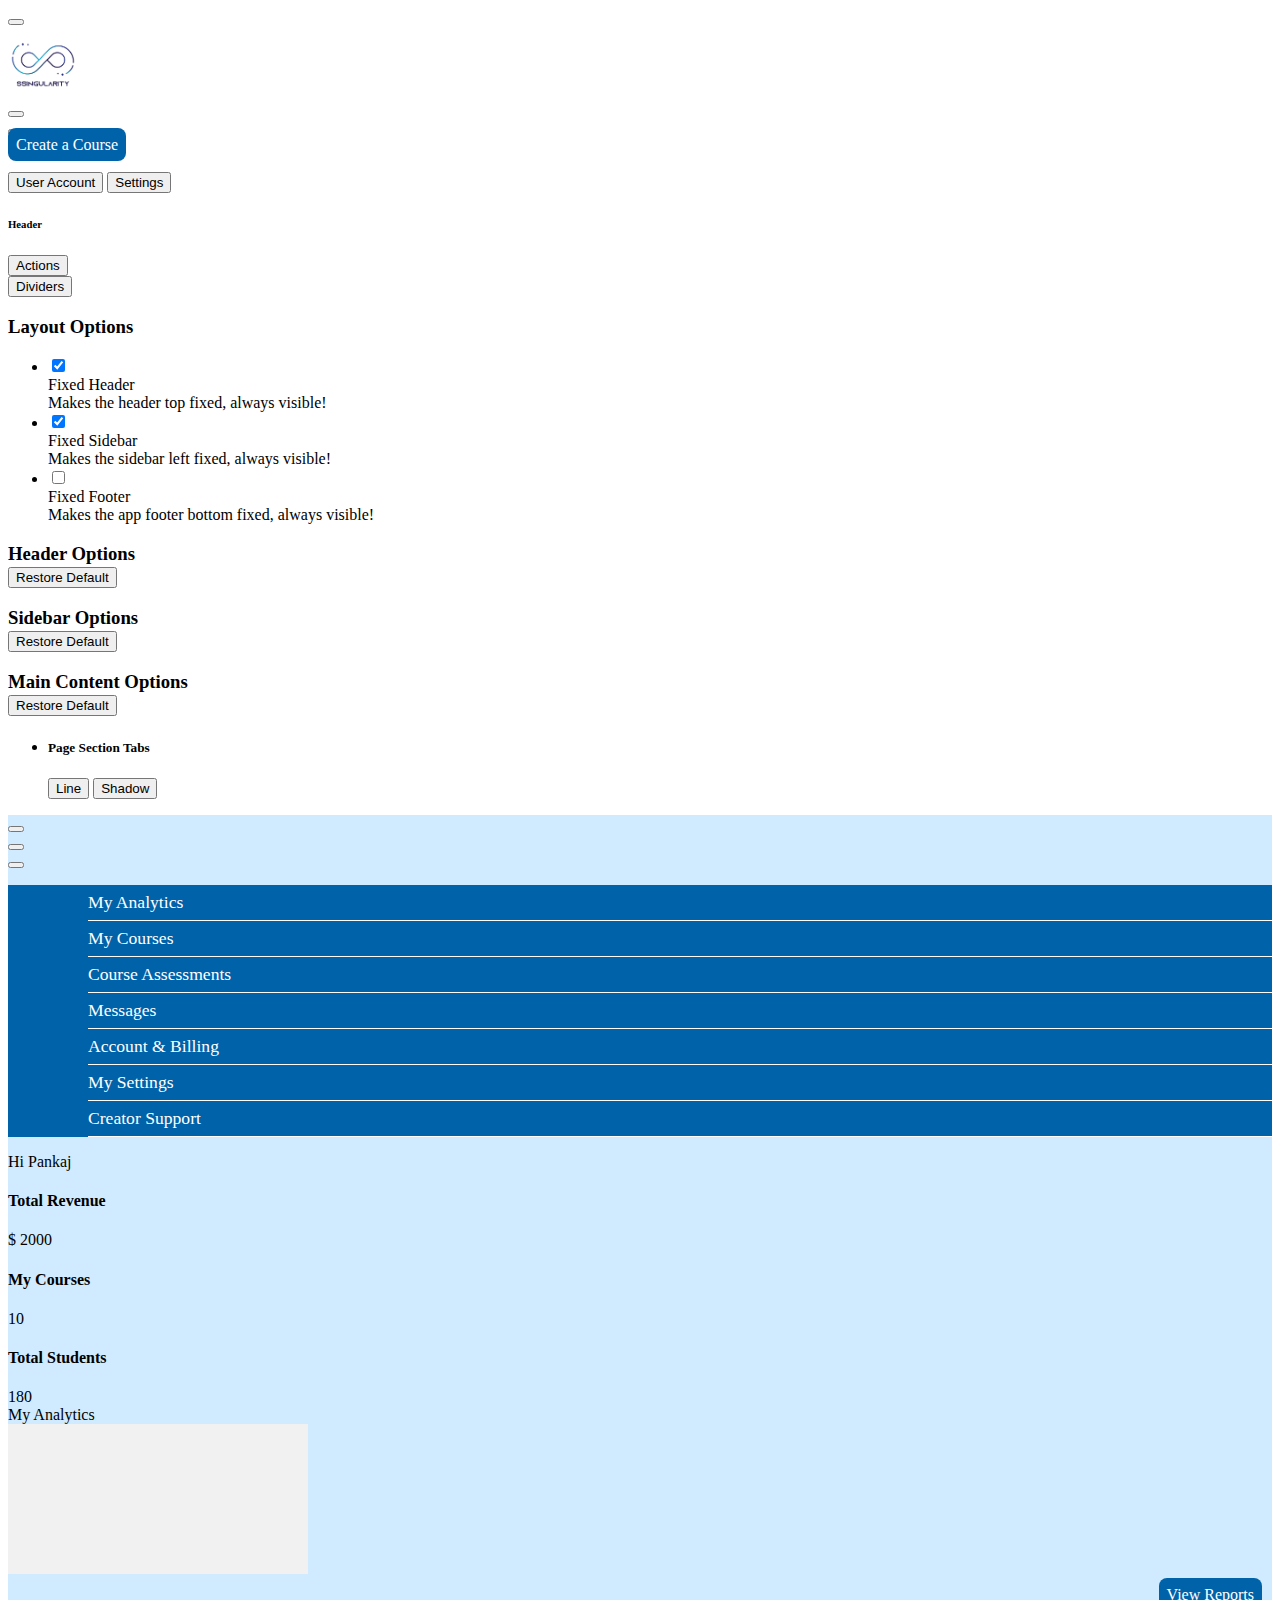
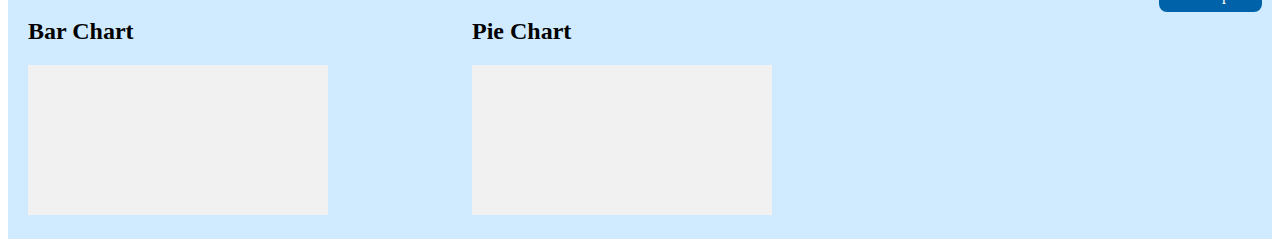
==== index.html @ a94367b0 "changes" ====
<!doctype html>
<html lang="en">

<head>
    <meta charset="utf-8">
    <meta http-equiv="X-UA-Compatible" content="IE=edge">
    <meta http-equiv="Content-Language" content="en">
    <meta http-equiv="Content-Type" content="text/html; charset=utf-8" />
    <title>LMS Dashboard</title>
    <meta name="viewport"
        content="width=device-width, initial-scale=1, maximum-scale=1, user-scalable=no, shrink-to-fit=no" />
    <meta name="description" content="This is an example dashboard created using build-in elements and components.">
    <meta name="msapplication-tap-highlight" content="no">
    <link href="https://demo.dashboardpack.com/architectui-html-free/main.css" rel="stylesheet">
    <script src="https://kit.fontawesome.com/c9a3a90e17.js" crossorigin="anonymous"></script>
    <link rel="stylesheet" href="style.css">
    <script src="https://cdn.jsdelivr.net/npm/chart.js"></script>
    
</head>

<body>
    <div class="app-container app-theme-white body-tabs-shadow fixed-sidebar fixed-header">
        <div class="app-header header-shadow">
            <div class="app-header__logo">
                <button type="button" class="hamburger close-sidebar-btn hamburger--elastic"
                            data-class="closed-sidebar">
                            <span class="hamburger-box">
                                <span class="hamburger-inner"></span>
                            </span>
                        </button>
                <div class="header__pane ml-auto">
                    <div>
                        
                <div class=""> <img src="img/logo.png" alt="" width="70px" height="auto"></div>

                    </div>
                </div>
            </div>
            <div class="app-header__mobile-menu">
                <div>
                    <button type="button" class="hamburger hamburger--elastic mobile-toggle-nav">
                        <span class="hamburger-box">
                            <span class="hamburger-inner"></span>
                        </span>
                    </button>
                </div>
            </div>
            <div class="app-header__menu">
                <span>
                    <button type="button"
                        class="btn-icon btn-icon-only btn btn-primary btn-sm mobile-toggle-header-nav">
                        <span class="btn-icon-wrapper">
                            <i class="fa fa-ellipsis-v fa-w-6"></i>
                        </span>
                    </button>
                </span>
            </div>
            <div class="app-header__content">
                <div class="app-header-right">
                    <a href="#" class="create-cor">Create a Course</a>
                    <div class="header-btn-lg pr-0">
                        <div class="widget-content p-0">
                            <div class="widget-content-wrapper">
                                <div class="widget-content-left">
                                    <div class="btn-group">
                                        <a data-toggle="dropdown" aria-haspopup="true" aria-expanded="false"
                                            class="p-0 btn">
                                            <img width="52" class="rounded-circle" src="assets/images/avatars/1.jpg"
                                                alt="">
                                                <i class="fa-solid fa-user icon" ></i>
                                        </a>
                                        <div tabindex="-1" role="menu" aria-hidden="true"
                                            class="dropdown-menu dropdown-menu-right">
                                            <button type="button" tabindex="0" class="dropdown-item">User
                                                Account</button>
                                            <button type="button" tabindex="0" class="dropdown-item">Settings</button>
                                            <h6 tabindex="-1" class="dropdown-header">Header</h6>
                                            <button type="button" tabindex="0" class="dropdown-item">Actions</button>
                                            <div tabindex="-1" class="dropdown-divider"></div>
                                            <button type="button" tabindex="0" class="dropdown-item">Dividers</button>
                                        </div>
                                    </div>
                                </div>
                                
                                
                            </div>
                        </div>
                    </div>
                </div>
            </div>
        </div>
        <div class="ui-theme-settings">
           
            <div class="theme-settings__inner">
                <div class="scrollbar-container">
                    <div class="theme-settings__options-wrapper">
                        <h3 class="themeoptions-heading">Layout Options
                        </h3>
                        <div class="p-3">
                            <ul class="list-group">
                                <li class="list-group-item">
                                    <div class="widget-content p-0">
                                        <div class="widget-content-wrapper">
                                            <div class="widget-content-left mr-3">
                                                <div class="switch has-switch switch-container-class"
                                                    data-class="fixed-header">
                                                    <div class="switch-animate switch-on">
                                                        <input type="checkbox" checked data-toggle="toggle"
                                                            data-onstyle="success">
                                                    </div>
                                                </div>
                                            </div>
                                            <div class="widget-content-left">
                                                <div class="widget-heading">Fixed Header
                                                </div>
                                                <div class="widget-subheading">Makes the header top fixed, always
                                                    visible!
                                                </div>
                                            </div>
                                        </div>
                                    </div>
                                </li>
                                <li class="list-group-item">
                                    <div class="widget-content p-0">
                                        <div class="widget-content-wrapper">
                                            <div class="widget-content-left mr-3">
                                                <div class="switch has-switch switch-container-class"
                                                    data-class="fixed-sidebar">
                                                    <div class="switch-animate switch-on">
                                                        <input type="checkbox" checked data-toggle="toggle"
                                                            data-onstyle="success">
                                                    </div>
                                                </div>
                                            </div>
                                            <div class="widget-content-left">
                                                <div class="widget-heading">Fixed Sidebar
                                                </div>
                                                <div class="widget-subheading">Makes the sidebar left fixed, always
                                                    visible!
                                                </div>
                                            </div>
                                        </div>
                                    </div>
                                </li>
                                <li class="list-group-item">
                                    <div class="widget-content p-0">
                                        <div class="widget-content-wrapper">
                                            <div class="widget-content-left mr-3">
                                                <div class="switch has-switch switch-container-class"
                                                    data-class="fixed-footer">
                                                    <div class="switch-animate switch-off">
                                                        <input type="checkbox" data-toggle="toggle"
                                                            data-onstyle="success">
                                                    </div>
                                                </div>
                                            </div>
                                            <div class="widget-content-left">
                                                <div class="widget-heading">Fixed Footer
                                                </div>
                                                <div class="widget-subheading">Makes the app footer bottom fixed, always
                                                    visible!
                                                </div>
                                            </div>
                                        </div>
                                    </div>
                                </li>
                            </ul>
                        </div>
                        <h3 class="themeoptions-heading">
                            <div>
                                Header Options
                            </div>
                            <button type="button"
                                class="btn-pill btn-shadow btn-wide ml-auto btn btn-focus btn-sm switch-header-cs-class"
                                data-class="">
                                Restore Default
                            </button>
                        </h3>
                        <h3 class="themeoptions-heading">
                            <div>Sidebar Options</div>
                            <button type="button"
                                class="btn-pill btn-shadow btn-wide ml-auto btn btn-focus btn-sm switch-sidebar-cs-class"
                                data-class="">
                                Restore Default
                            </button>
                        </h3>
                        
                        <h3 class="themeoptions-heading">
                            <div>Main Content Options</div>
                            <button type="button"
                                class="btn-pill btn-shadow btn-wide ml-auto active btn btn-focus btn-sm">Restore Default
                            </button>
                        </h3>
                        <div class="p-3">
                            <ul class="list-group">
                                <li class="list-group-item">
                                    <h5 class="pb-2">Page Section Tabs
                                    </h5>
                                    <div class="theme-settings-swatches">
                                        <div role="group" class="mt-2 btn-group">
                                            <button type="button"
                                                class="btn-wide btn-shadow btn-primary btn btn-secondary switch-theme-class"
                                                data-class="body-tabs-line">
                                                Line
                                            </button>
                                            <button type="button"
                                                class="btn-wide btn-shadow btn-primary active btn btn-secondary switch-theme-class"
                                                data-class="body-tabs-shadow">
                                                Shadow
                                            </button>
                                        </div>
                                    </div>
                                </li>
                            </ul>
                        </div>
                    </div>
                </div>
            </div>
        </div>
        <div class="app-main">
            <div class="app-sidebar sidebar-shadow">
                <div class="app-header__logo">
                    <div>
                        <button type="button" class="hamburger close-sidebar-btn hamburger--elastic"
                            data-class="closed-sidebar">
                            <span class="hamburger-box">
                                <span class="hamburger-inner"></span>
                            </span>
                        </button>
                    </div>
                    <div class="logo-src"></div>
                    <div class="header__pane ml-auto">
                        
                    </div>
                </div>
                <div class="app-header__mobile-menu">
                    <div>
                        <button type="button" class="hamburger hamburger--elastic mobile-toggle-nav">
                            <span class="hamburger-box">
                                <span class="hamburger-inner"></span>
                            </span>
                        </button>
                    </div>
                </div>
                <div class="app-header__menu">
                    <span>
                        <button type="button"
                            class="btn-icon btn-icon-only btn btn-primary btn-sm mobile-toggle-header-nav">
                            <span class="btn-icon-wrapper">
                                <i class="fa fa-ellipsis-v fa-w-6"></i>
                            </span>
                        </button>
                    </span>
                </div>
                <div class="scrollbar-sidebar">
                    <div class="app-sidebar__inner py-5 ">
                        <ul class="vertical-nav-menu">
                            <!-- <li class="app-sidebar__heading">Lms Dashboards</li> -->
                          
                            <!-- <li class="app-sidebar__heading">UI Components</li> -->
                            <!-- <li> -->
                                <!-- <a href="#">
                                    <i class="metismenu-icon pe-7s-diamond"></i>
                                    Elements
                                    <i class="metismenu-state-icon pe-7s-angle-down caret-left"></i> -->
                                <!-- </a> -->
                                <ul class="sidebar-ul" >
                                    <li  >
                                        <a href="elements-buttons-standard.html">
                                            <i class="metismenu-icon"></i>
                                            My Analytics
                                        </a>
                                    </li >
                                    <li >
                                        <a href="elements-dropdowns.html">
                                            <i class="metismenu-icon">
                                            </i>My Courses
                                        </a>
                                    </li >
                                    <li >
                                        <a href="elements-icons.html">
                                            <i class="metismenu-icon">
                                            </i>Course Assessments
                                        </a>
                                    </li>
                                    <li>
                                        <a href="elements-badges-labels.html">
                                            <i class="metismenu-icon">
                                            </i>Messages
                                        </a>
                                    </li>
                                    <li>
                                        <a href="elements-cards.html">
                                            <i class="metismenu-icon">
                                            </i>Account & Billing
                                        </a>
                                    </li>
                                    <li>
                                        <a href="elements-list-group.html">
                                            <i class="metismenu-icon">
                                            </i>My Settings
                                        </a>
                                    </li>
                                    <li>
                                        <a href="elements-navigation.html">
                                            <i class="metismenu-icon">
                                            </i>Creator Support
                                        </a>
                                    </li>
                                </ul>
                            </li>
                           
                        </ul>
                    </div>
                </div>
            </div>
            <div class="app-main__outer">
                <div class="app-main__inner">
                    <div class="page-title-wrapper">
                        <div class="page-title-heading my-3 font-size-xlg font-weight: 700">
                            <div>Hi Pankaj
                            </div>
                        </div>
                    </div>
                    <div class="row">
                        <div class="col-md-6 col-xl-4">
                            <div class="card mb-3 widget-content bg-white">
                                <div class="widget-content-wrapper text-black">
                                    <div class="widget-content-left">
                                        <h4 class="widget-heading text-center">Total Revenue</h4>
                                    </div>
                                    <div class="widget-content-right">
                                        <div class="widget-numbers text-black"><span>$ 2000</span></div>
                                    </div>
                                </div>
                            </div>
                        </div>
                        <div class="col-md-6 col-xl-4">
                            <div class="card mb-3 widget-content bg-white">
                                <div class="widget-content-wrapper text-black">
                                    <div class="widget-content-left">
                                        <h4 class="widget-heading text-center">My Courses</h4>
                                    </div>
                                    <div class="widget-content-right">
                                        <div class="widget-numbers text-black"><span>10</span></div>
                                    </div>
                                </div>
                            </div>
                        </div>
                        <div class="col-md-6 col-xl-4">
                            <div class="card mb-3 widget-content bg-white">
                                <div class="widget-content-wrapper text-black">
                                    <div class="widget-content-left">
                                        <h4 class="widget-heading">Total Students</h4>
                                    </div>
                                    <div class="widget-content-right">
                                        <div class="widget-numbers text-black"><span>180</span></div>
                                    </div>
                                </div>
                            </div>
                        </div>
                       
                    </div>
                        <div class="page-title-wrapper">
                            <div class="page-title-heading my-3 font-size-xlg font-weight: 700">
                                <div>My Analytics
                                </div>
                            </div>
                    </div>
                    <div class="row">
                        <div class="col-md-12 col-lg-6">
                            <div class="mb-3 card">
                               
                                <div class="card-body">
                                    <div class="tab-content">
                                        <div class="tab-pane fade show active" id="tabs-eg-77">
                                            <div class="card mb-3 widget-chart widget-chart2 text-left w-100">
                                                <div class="widget-chat-wrapper-outer">
                                                    <div
                                                        class="widget-chart-wrapper widget-chart-wrapper-lg opacity-10 m-0">
                                                        <canvas id="canvas"></canvas>
                                                    </div>
                                                </div>
                                            </div>
                                            
                                        </div>
                                    </div>
                                </div>
                            </div>
                        </div>
                        
                    </div>
                    <a href="#" class="create-cor view-report">View Reports</a>
                </div>
                
                <div class="chart-container">
                    <h2>Bar Chart</h2>
                    <canvas id="bar-chart"></canvas>
                </div>
                  
                  <div class="chart-container">
                    <h2>Pie Chart</h2>
                    <canvas id="pie-chart"></canvas>
                  </div>
                  
            </div>
           
              
            <script src="http://maps.google.com/maps/api/js?sensor=true"></script>
        </div>
    </div>
    <script type="text/javascript"
        src="https://demo.dashboardpack.com/architectui-html-free/assets/scripts/main.js"></script>
        
        <script src="script.js"></script>
        
</body>

</html>
---- style.css ----
/* create course button */
.create-cor{
      background: #0062A9;
      padding: 8px;
      border-radius: 8px;
      color: white !important;
      margin-right: 10px;
      text-decoration: none !important;
}

.view-report{
      float: right;
}
/*sidebar style  */
.scrollbar-sidebar{
      background: #0062A9;
}
.sidebar-ul li{
      padding: 7px 0px;
      list-style: none;
      border-bottom: 1px solid white;
}
.sidebar-ul li a{
      text-decoration: none;
      color: white !important;
      background: transparent !important;
      font-size: 1.1rem;

}


/* main app */
.app-main{
      background-color: #D0EBFF;
}

/* icon */
.icon{
      width: 20px !important ;
}
/* bar and pie chart */
.chart-container {
      display: inline-block;
      margin: 20px;
      width: 400px;
    }
    
    canvas {
      background-color: #f1f1f1;
    }
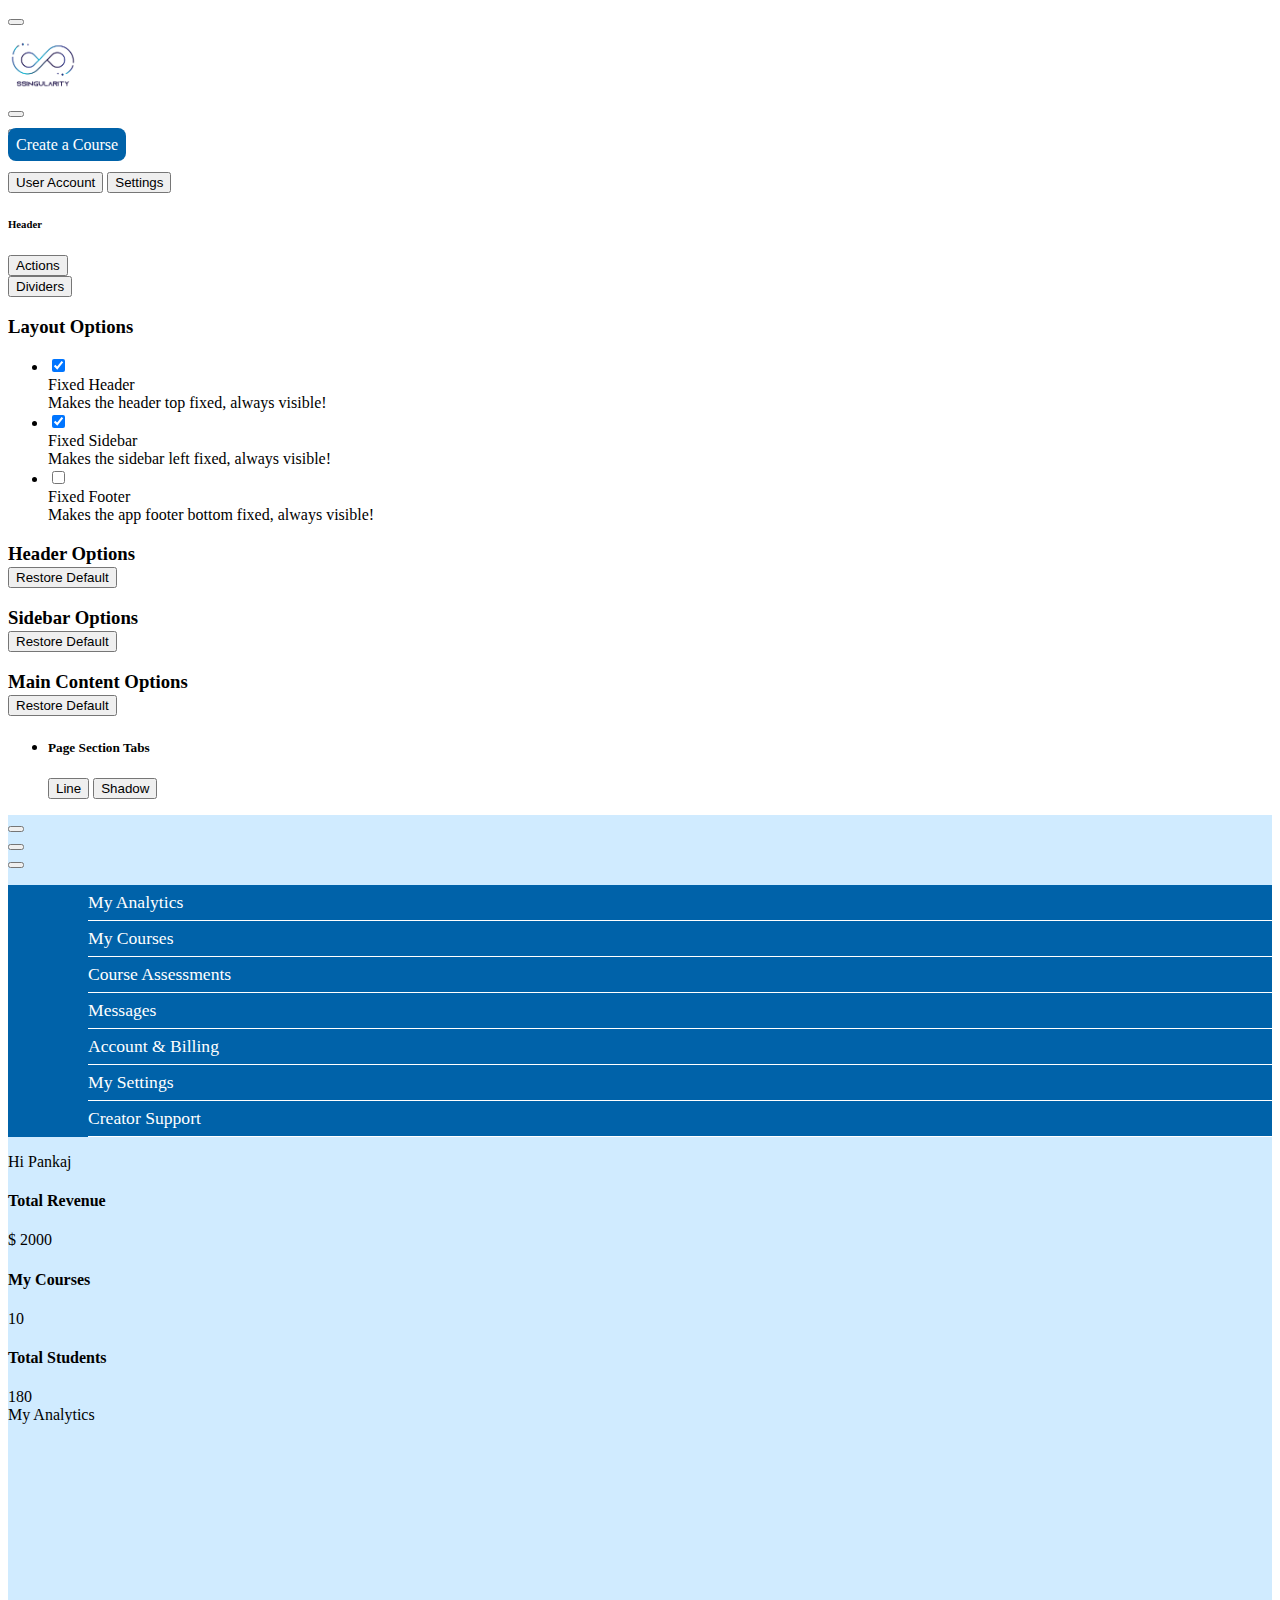
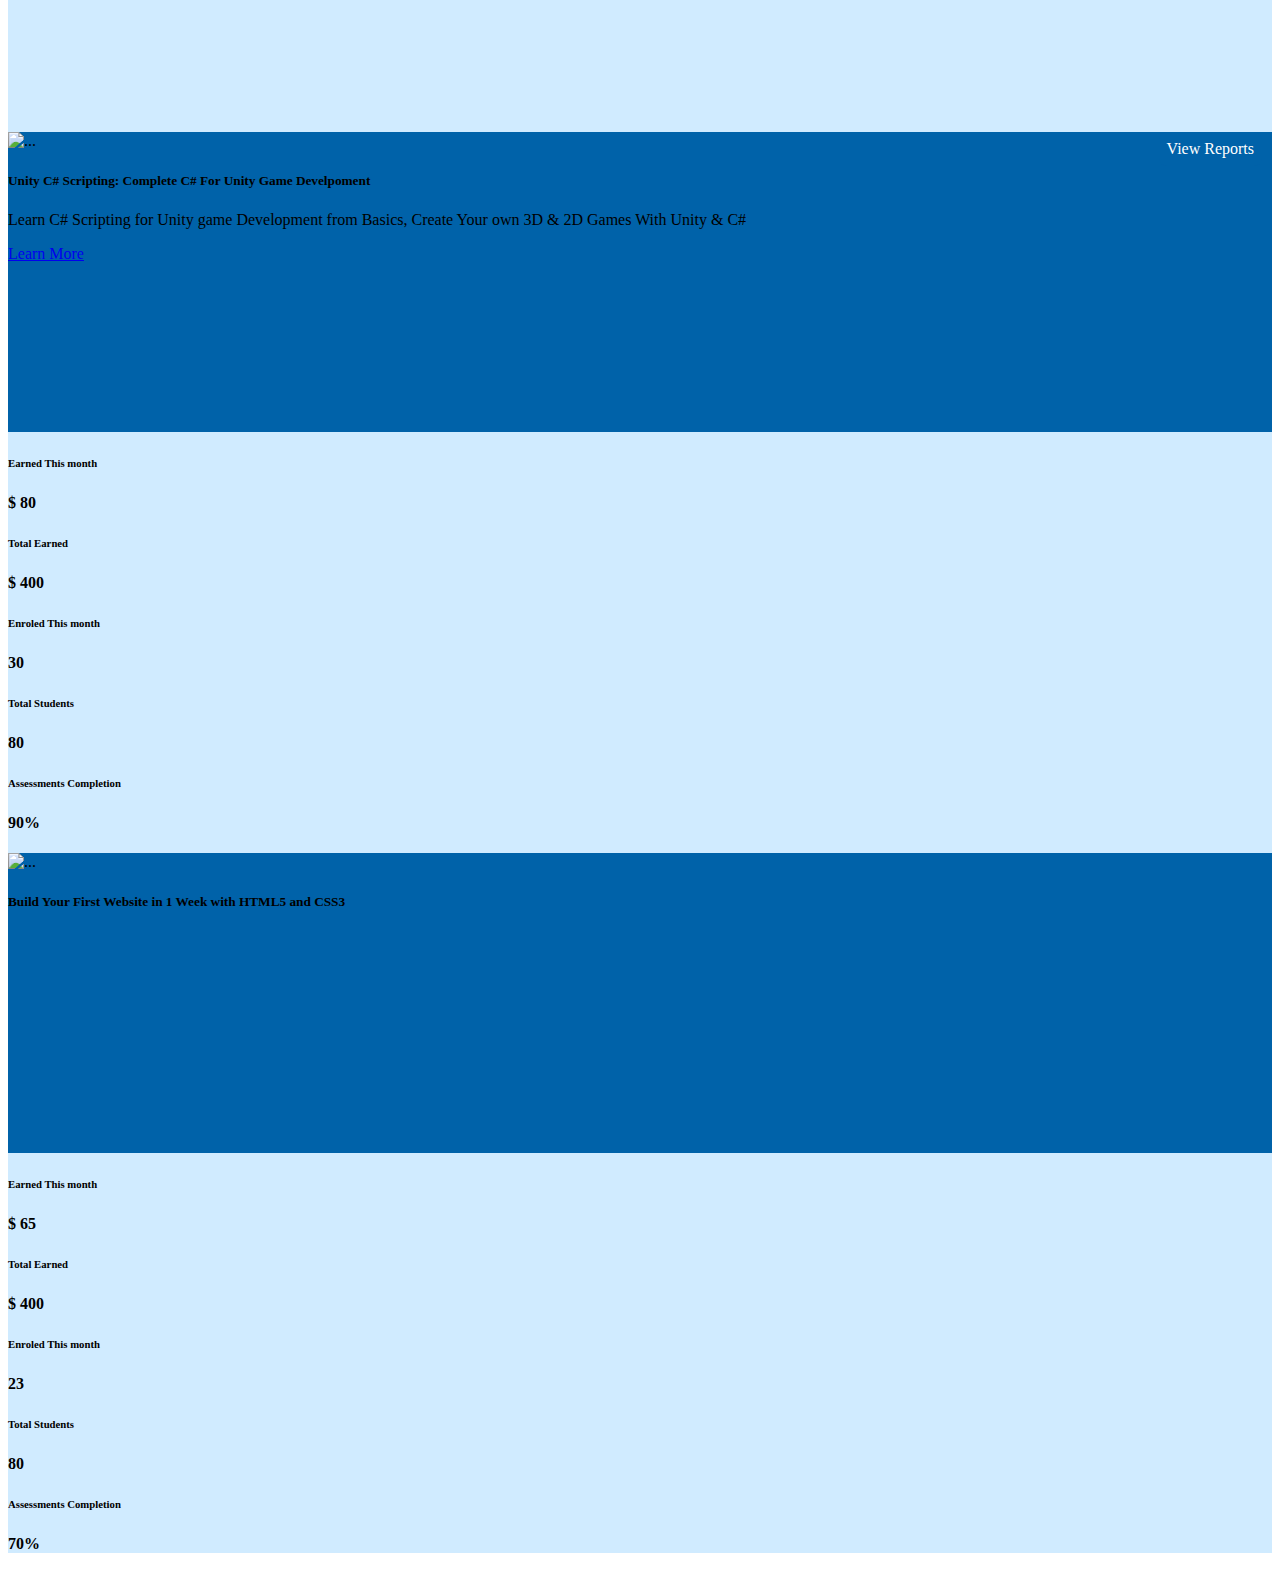
==== commit c8fd105c: "courses updated" ====
--- a/index.html
+++ b/index.html
@@ -15,7 +15,7 @@
     <script src="https://kit.fontawesome.com/c9a3a90e17.js" crossorigin="anonymous"></script>
     <link rel="stylesheet" href="style.css">
     <script src="https://cdn.jsdelivr.net/npm/chart.js"></script>
-    
+
 </head>
 
 <body>
@@ -23,15 +23,15 @@
         <div class="app-header header-shadow">
             <div class="app-header__logo">
                 <button type="button" class="hamburger close-sidebar-btn hamburger--elastic"
-                            data-class="closed-sidebar">
-                            <span class="hamburger-box">
-                                <span class="hamburger-inner"></span>
-                            </span>
-                        </button>
+                    data-class="closed-sidebar">
+                    <span class="hamburger-box">
+                        <span class="hamburger-inner"></span>
+                    </span>
+                </button>
                 <div class="header__pane ml-auto">
                     <div>
-                        
-                <div class=""> <img src="img/logo.png" alt="" width="70px" height="auto"></div>
+
+                        <div class=""> <img src="img/logo.png" alt="" width="70px" height="auto"></div>
 
                     </div>
                 </div>
@@ -67,7 +67,7 @@
                                             class="p-0 btn">
                                             <img width="52" class="rounded-circle" src="assets/images/avatars/1.jpg"
                                                 alt="">
-                                                <i class="fa-solid fa-user icon" ></i>
+                                            <i class="fa-solid fa-user icon"></i>
                                         </a>
                                         <div tabindex="-1" role="menu" aria-hidden="true"
                                             class="dropdown-menu dropdown-menu-right">
@@ -81,8 +81,8 @@
                                         </div>
                                     </div>
                                 </div>
-                                
-                                
+
+
                             </div>
                         </div>
                     </div>
@@ -90,7 +90,7 @@
             </div>
         </div>
         <div class="ui-theme-settings">
-           
+
             <div class="theme-settings__inner">
                 <div class="scrollbar-container">
                     <div class="theme-settings__options-wrapper">
@@ -184,7 +184,7 @@
                                 Restore Default
                             </button>
                         </h3>
-                        
+
                         <h3 class="themeoptions-heading">
                             <div>Main Content Options</div>
                             <button type="button"
@@ -230,7 +230,7 @@
                     </div>
                     <div class="logo-src"></div>
                     <div class="header__pane ml-auto">
-                        
+
                     </div>
                 </div>
                 <div class="app-header__mobile-menu">
@@ -256,60 +256,60 @@
                     <div class="app-sidebar__inner py-5 ">
                         <ul class="vertical-nav-menu">
                             <!-- <li class="app-sidebar__heading">Lms Dashboards</li> -->
-                          
+
                             <!-- <li class="app-sidebar__heading">UI Components</li> -->
                             <!-- <li> -->
-                                <!-- <a href="#">
+                            <!-- <a href="#">
                                     <i class="metismenu-icon pe-7s-diamond"></i>
                                     Elements
                                     <i class="metismenu-state-icon pe-7s-angle-down caret-left"></i> -->
-                                <!-- </a> -->
-                                <ul class="sidebar-ul" >
-                                    <li  >
-                                        <a href="elements-buttons-standard.html">
-                                            <i class="metismenu-icon"></i>
-                                            My Analytics
-                                        </a>
-                                    </li >
-                                    <li >
-                                        <a href="elements-dropdowns.html">
-                                            <i class="metismenu-icon">
-                                            </i>My Courses
-                                        </a>
-                                    </li >
-                                    <li >
-                                        <a href="elements-icons.html">
-                                            <i class="metismenu-icon">
-                                            </i>Course Assessments
-                                        </a>
-                                    </li>
-                                    <li>
-                                        <a href="elements-badges-labels.html">
-                                            <i class="metismenu-icon">
-                                            </i>Messages
-                                        </a>
-                                    </li>
-                                    <li>
-                                        <a href="elements-cards.html">
-                                            <i class="metismenu-icon">
-                                            </i>Account & Billing
-                                        </a>
-                                    </li>
-                                    <li>
-                                        <a href="elements-list-group.html">
-                                            <i class="metismenu-icon">
-                                            </i>My Settings
-                                        </a>
-                                    </li>
-                                    <li>
-                                        <a href="elements-navigation.html">
-                                            <i class="metismenu-icon">
-                                            </i>Creator Support
-                                        </a>
-                                    </li>
-                                </ul>
+                            <!-- </a> -->
+                            <ul class="sidebar-ul">
+                                <li>
+                                    <a href="elements-buttons-standard.html">
+                                        <i class="metismenu-icon"></i>
+                                        My Analytics
+                                    </a>
+                                </li>
+                                <li>
+                                    <a href="elements-dropdowns.html">
+                                        <i class="metismenu-icon">
+                                        </i>My Courses
+                                    </a>
+                                </li>
+                                <li>
+                                    <a href="elements-icons.html">
+                                        <i class="metismenu-icon">
+                                        </i>Course Assessments
+                                    </a>
+                                </li>
+                                <li>
+                                    <a href="elements-badges-labels.html">
+                                        <i class="metismenu-icon">
+                                        </i>Messages
+                                    </a>
+                                </li>
+                                <li>
+                                    <a href="elements-cards.html">
+                                        <i class="metismenu-icon">
+                                        </i>Account & Billing
+                                    </a>
+                                </li>
+                                <li>
+                                    <a href="elements-list-group.html">
+                                        <i class="metismenu-icon">
+                                        </i>My Settings
+                                    </a>
+                                </li>
+                                <li>
+                                    <a href="elements-navigation.html">
+                                        <i class="metismenu-icon">
+                                        </i>Creator Support
+                                    </a>
+                                </li>
+                            </ul>
                             </li>
-                           
+
                         </ul>
                     </div>
                 </div>
@@ -359,19 +359,19 @@
                                 </div>
                             </div>
                         </div>
-                       
-                    </div>
-                        <div class="page-title-wrapper">
-                            <div class="page-title-heading my-3 font-size-xlg font-weight: 700">
-                                <div>My Analytics
-                                </div>
-                            </div>
+
+                    </div>
+                    <div class="page-title-wrapper">
+                        <div class="page-title-heading my-3 font-size-xlg font-weight: 700">
+                            <div>My Analytics
+                            </div>
+                        </div>
                     </div>
                     <div class="row">
                         <div class="col-md-12 col-lg-6">
                             <div class="mb-3 card">
-                               
-                                <div class="card-body">
+
+                                <!-- <div class="card-body">
                                     <div class="tab-content">
                                         <div class="tab-pane fade show active" id="tabs-eg-77">
                                             <div class="card mb-3 widget-chart widget-chart2 text-left w-100">
@@ -385,35 +385,128 @@
                                             
                                         </div>
                                     </div>
-                                </div>
-                            </div>
-                        </div>
-                        
-                    </div>
-                    <a href="#" class="create-cor view-report">View Reports</a>
-                </div>
-                
-                <div class="chart-container">
-                    <h2>Bar Chart</h2>
-                    <canvas id="bar-chart"></canvas>
-                </div>
-                  
-                  <div class="chart-container">
-                    <h2>Pie Chart</h2>
-                    <canvas id="pie-chart"></canvas>
-                  </div>
-                  
-            </div>
-           
-              
+                                </div> -->
+                            </div>
+                        </div>
+
+                    </div>
+                </div>
+                <div class="container-fluid ">
+                        <div class="container">
+                            <div class="row">
+                              <div class="col-sm-7 bg-white">
+                                <div class="chart-container">
+                                  <canvas id="bar-chart"></canvas>
+                                </div>
+                              </div>
+                              <div class="col-sm-4 pie bg-white">
+                                <div class="chart-container ">
+                                  <canvas id="pie-chart"></canvas>
+                                </div>
+                              </div>
+                            </div>
+                          </div>
+                    <!-- </div> -->
+                    <a href="#" class="create-cor view-report my-3">View Reports</a>
+
+                </div>
+
+                   
+                    <div class="container bg-white">
+                        <div class="row">
+                            <div class="col-md-5 col-sm-4 my-3">
+                                <div class="card" style=" height: 300px; background:  #0062A9;   ">
+                                    <img src="img/rimg.jpg" class="card-img-top imgg" alt="..." height="150px">
+                                    <div class="card-body">
+                                        <h5 class="card-title text-light">Unity C# Scripting: Complete C# For Unity Game
+                                            Develpoment</h5>
+                                        <p class="card-text text-light">Learn C# Scripting for Unity game Development
+                                            from Basics, Create Your own 3D & 2D Games With Unity & C#</p>
+                                        <a href="#" class="text-light d-flex justify-content-end">Learn More</a>
+                                    </div>
+                                </div>
+                            </div>
+                            <div class="col-md-2 col-sm-4 my-3  ">
+                                <div>
+                                    <h6>Earned This month</h6>
+                                    <h4>$ 80</h4>
+                                </div>
+                                <div>
+                                    <h6>Total Earned</h6>
+                                    <h4>$ 400</h4>
+                                </div>
+                            </div>
+                            <div class="col-md-2 col-sm-4 my-3 ">
+                                <div >
+                                    <h6>Enroled This month</h6>
+                                    <h4>30</h4>
+                                </div>
+                                <div>
+                                    <h6>Total Students</h6>
+                                    <h4>80</h4>
+                                </div>
+                            </div>
+                            <div class="col-md-2 col-sm-4 my-3">
+                                <div>
+                                    <h6>Assessments Completion</h6>
+                                    <h4>90%</h4>
+                                </div>
+                            </div>
+                        </div>
+                    </div>
+                    <div class="container bg-white my-3">
+                        <div class="row">
+                            <div class="col-md-5 col-sm-4 my-3">
+                                <div class="card" style=" height: 300px; background:  #0062A9;   ">
+                                    <img src="img/info.jpg" class="card-img-top imgg" alt="..." height="170px">
+                                    <div class="card-body">
+                                        <h5 class="card-title text-light">Build Your First Website in 1 Week with HTML5 and CSS3</h5>
+                                       
+                                    </div>
+                                </div>
+                            </div>
+                            <div class="col-md-2 col-sm-4 my-3  ">
+                                <div>
+                                    <h6>Earned This month</h6>
+                                    <h4>$ 65</h4>
+                                </div>
+                                <div>
+                                    <h6>Total Earned</h6>
+                                    <h4>$ 400</h4>
+                                </div>
+                            </div>
+                            <div class="col-md-2 col-sm-4 my-3 ">
+                                <div>
+                                    <h6>Enroled This month</h6>
+                                    <h4>23</h4>
+                                </div>
+                                <div>
+                                    <h6>Total Students</h6>
+                                    <h4>80</h4>
+                                </div>
+                            </div>
+                            <div class="col-md-2 col-sm-4 my-3">
+                                <div>
+                                    <h6>Assessments Completion</h6>
+                                    <h4>70%</h4>
+                                </div>
+                            </div>
+                        </div>
+                    </div>
+
+
+            </div>
+
+
+
             <script src="http://maps.google.com/maps/api/js?sensor=true"></script>
         </div>
     </div>
     <script type="text/javascript"
         src="https://demo.dashboardpack.com/architectui-html-free/assets/scripts/main.js"></script>
-        
-        <script src="script.js"></script>
-        
+
+    <script src="script.js"></script>
+
 </body>
 
 </html>--- a/style.css
+++ b/style.css
@@ -1,4 +1,3 @@
-
 
 /* create course button */
 .create-cor{
@@ -41,13 +40,32 @@
       width: 20px !important ;
 }
 /* bar and pie chart */
-.chart-container {
+/* .chart-container {
       display: inline-block;
       margin: 20px;
-      width: 400px;
+      max-width: 100%;
     }
     
     canvas {
       background-color: #f1f1f1;
+      width: 100%;
+      height: auto;
     }
-    +     */
+     .pie{
+      margin-left: 20px;
+    }
+
+    .imgg{
+      background-size: cover ;
+      object-fit: cover;
+          }
+    @media only screen and (max-width: 500px) {
+      .pie{
+            margin-left: 0px;
+            margin-top: 20px;
+
+          }
+    }
+    
+   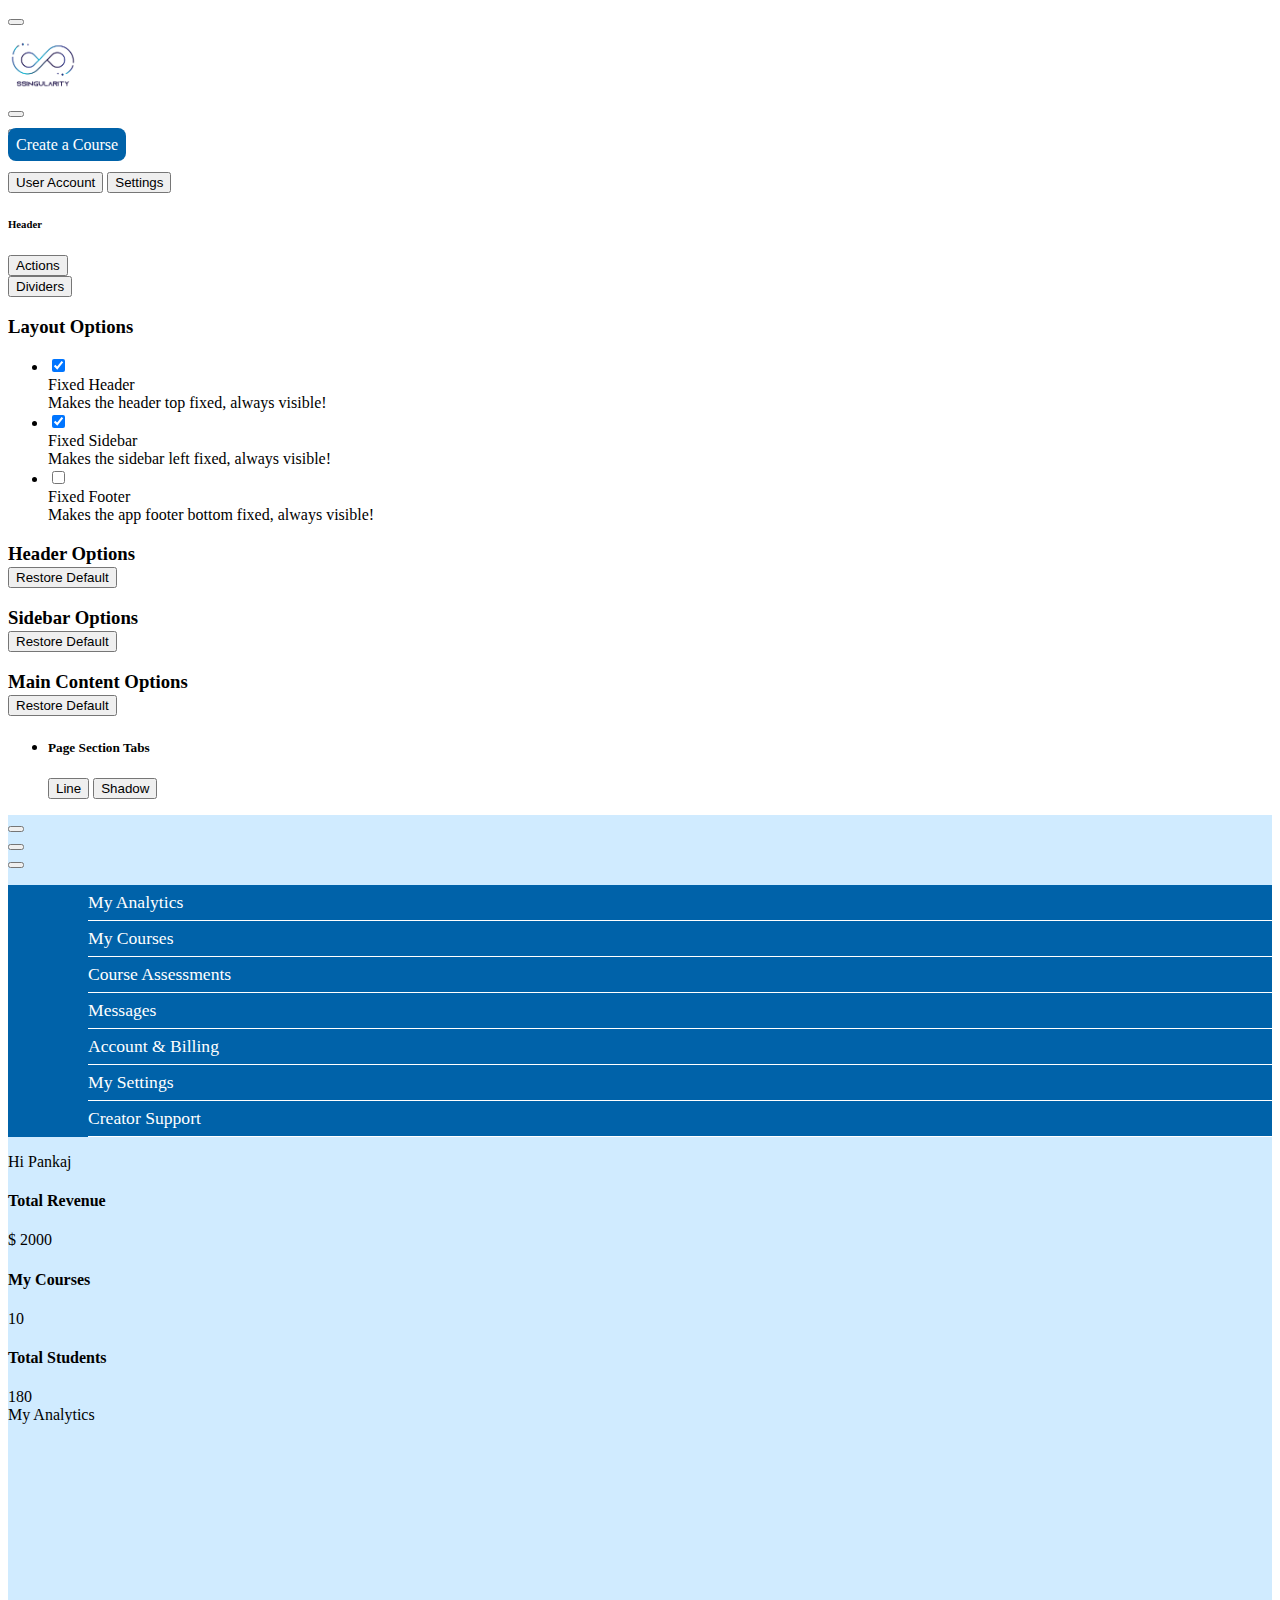
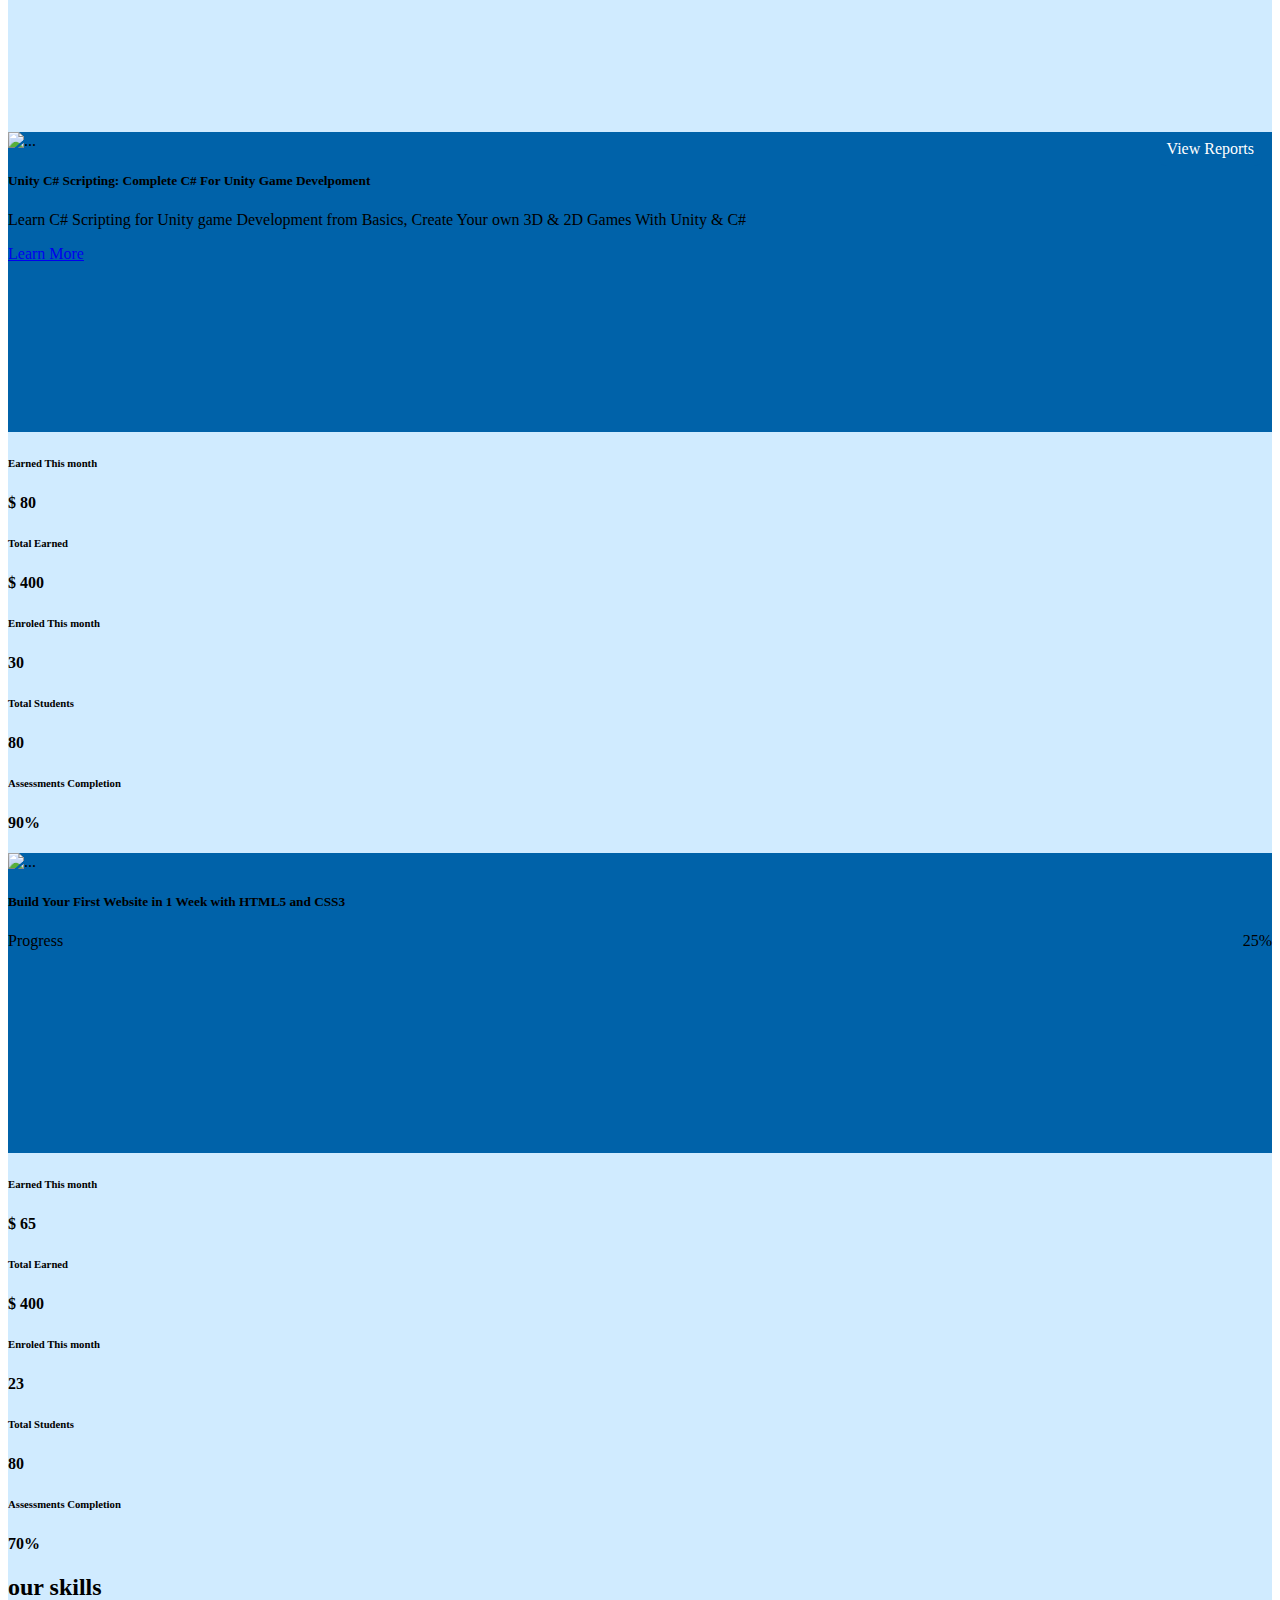
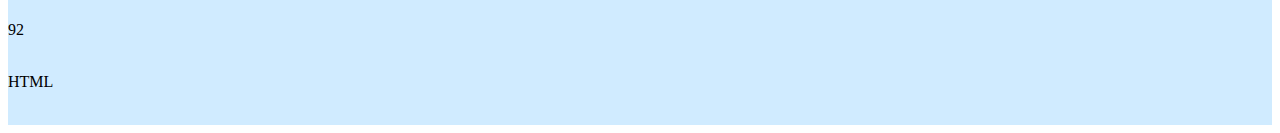
==== commit 958e7673: "chnges in both pages" ====
--- a/index.html
+++ b/index.html
@@ -367,134 +367,136 @@
                             </div>
                         </div>
                     </div>
+                </div>
+                <div class="container-fluid ">
+                    <div class="container">
+                        <div class="row">
+                            <div class="col-sm-8 bg-white ">
+                                <div class="chart-container">
+                                    <canvas id="bar-chart"></canvas>
+                                </div>
+                            </div>
+                            <div class="col-sm-4 pie bg-white">
+                                <div class="chart-container ">
+                                    <canvas id="pie-chart"></canvas>
+                                </div>
+                            </div>
+                        </div>
+                    </div>
+                    <div class="container-fluid">
+                    <a href="#" class="create-cor view-report my-4">View Reports</a>
+                </div>
+                </div>
+
+
+                <div class="container bg-white">
                     <div class="row">
-                        <div class="col-md-12 col-lg-6">
-                            <div class="mb-3 card">
-
-                                <!-- <div class="card-body">
-                                    <div class="tab-content">
-                                        <div class="tab-pane fade show active" id="tabs-eg-77">
-                                            <div class="card mb-3 widget-chart widget-chart2 text-left w-100">
-                                                <div class="widget-chat-wrapper-outer">
-                                                    <div
-                                                        class="widget-chart-wrapper widget-chart-wrapper-lg opacity-10 m-0">
-                                                        <canvas id="canvas"></canvas>
-                                                    </div>
-                                                </div>
-                                            </div>
-                                            
+                        <div class="col-md-5 col-sm-4 my-3">
+                            <div class="card" style=" height: 300px; background:  #0062A9;   ">
+                                <img src="img/rimg.jpg" class="card-img-top imgg" alt="..." height="150px">
+                                <div class="card-body">
+                                    <h5 class="card-title text-light">Unity C# Scripting: Complete C# For Unity Game
+                                        Develpoment</h5>
+                                    <p class="card-text text-light">Learn C# Scripting for Unity game Development
+                                        from Basics, Create Your own 3D & 2D Games With Unity & C#</p>
+                                    <a href="#" class="text-light d-flex justify-content-end">Learn More</a>
+                                </div>
+                            </div>
+                        </div>
+                        <div class="col-md-2 col-sm-4 my-3  ">
+                            <div>
+                                <h6>Earned This month</h6>
+                                <h4>$ 80</h4>
+                            </div>
+                            <div>
+                                <h6>Total Earned</h6>
+                                <h4>$ 400</h4>
+                            </div>
+                        </div>
+                        <div class="col-md-2 col-sm-4 my-3 ">
+                            <div>
+                                <h6>Enroled This month</h6>
+                                <h4>30</h4>
+                            </div>
+                            <div>
+                                <h6>Total Students</h6>
+                                <h4>80</h4>
+                            </div>
+                        </div>
+                        <div class="col-md-2 col-sm-4 my-3">
+                            <div>
+                                <h6>Assessments Completion</h6>
+                                <h4>90%</h4>
+                            </div>
+                        </div>
+                    </div>
+                </div>
+                <div class="container bg-white my-3">
+                    <div class="row">
+                        <div class="col-md-5 col-sm-4 my-3">
+                            <div class="card" style=" height: 300px; background:  #0062A9;   ">
+                                <img src="img/info.jpg" class="card-img-top imgg" alt="..." height="170px">
+                                <div class="card-body">
+                                    <h5 class="card-title text-light">Build Your First Website in 1 Week with HTML5 and
+                                        CSS3</h5>
+                                    <div class="text-light my-1"><span>Progress</span> <span
+                                            class="view-report">25%</span></div>
+                                    <div class="progress">
+                                        <div class="progress-bar" role="progressbar" aria-valuenow="50"
+                                            aria-valuemin="0" aria-valuemax="100"></div>
+                                    </div>
+
+                                </div>
+                            </div>
+                        </div>
+                        <div class="col-md-2 col-sm-4 my-3  ">
+                            <div>
+                                <h6>Earned This month</h6>
+                                <h4>$ 65</h4>
+                            </div>
+                            <div>
+                                <h6>Total Earned</h6>
+                                <h4>$ 400</h4>
+                            </div>
+                        </div>
+                        <div class="col-md-2 col-sm-4 my-3 ">
+                            <div>
+                                <h6>Enroled This month</h6>
+                                <h4>23</h4>
+                            </div>
+                            <div>
+                                <h6>Total Students</h6>
+                                <h4>80</h4>
+                            </div>
+                        </div>
+                        <div class="col-md-2 col-sm-4 my-3">
+                            <div>
+                                <h6>Assessments Completion</h6>
+                                <h4>70%</h4>
+                            </div>
+                        </div>
+                    </div>
+                </div>
+
+                <div class="b-skills">
+                    <div class="container">
+                        <h2>our skills</h2>
+                        <div class="row">
+                            <div class="col-md-3">
+                                <div class="skill-name center-block">
+                                    <div class="chart-container">
+                                        <div class="chart" data-percent="92" data-bar-colour="#23afe3">
+                                            <span class="percent" data- after="%">92</span>
                                         </div>
                                     </div>
-                                </div> -->
-                            </div>
-                        </div>
-
-                    </div>
-                </div>
-                <div class="container-fluid ">
-                        <div class="container">
-                            <div class="row">
-                              <div class="col-sm-7 bg-white">
-                                <div class="chart-container">
-                                  <canvas id="bar-chart"></canvas>
-                                </div>
-                              </div>
-                              <div class="col-sm-4 pie bg-white">
-                                <div class="chart-container ">
-                                  <canvas id="pie-chart"></canvas>
-                                </div>
-                              </div>
-                            </div>
-                          </div>
-                    <!-- </div> -->
-                    <a href="#" class="create-cor view-report my-3">View Reports</a>
-
-                </div>
-
-                   
-                    <div class="container bg-white">
-                        <div class="row">
-                            <div class="col-md-5 col-sm-4 my-3">
-                                <div class="card" style=" height: 300px; background:  #0062A9;   ">
-                                    <img src="img/rimg.jpg" class="card-img-top imgg" alt="..." height="150px">
-                                    <div class="card-body">
-                                        <h5 class="card-title text-light">Unity C# Scripting: Complete C# For Unity Game
-                                            Develpoment</h5>
-                                        <p class="card-text text-light">Learn C# Scripting for Unity game Development
-                                            from Basics, Create Your own 3D & 2D Games With Unity & C#</p>
-                                        <a href="#" class="text-light d-flex justify-content-end">Learn More</a>
-                                    </div>
-                                </div>
-                            </div>
-                            <div class="col-md-2 col-sm-4 my-3  ">
-                                <div>
-                                    <h6>Earned This month</h6>
-                                    <h4>$ 80</h4>
-                                </div>
-                                <div>
-                                    <h6>Total Earned</h6>
-                                    <h4>$ 400</h4>
-                                </div>
-                            </div>
-                            <div class="col-md-2 col-sm-4 my-3 ">
-                                <div >
-                                    <h6>Enroled This month</h6>
-                                    <h4>30</h4>
-                                </div>
-                                <div>
-                                    <h6>Total Students</h6>
-                                    <h4>80</h4>
-                                </div>
-                            </div>
-                            <div class="col-md-2 col-sm-4 my-3">
-                                <div>
-                                    <h6>Assessments Completion</h6>
-                                    <h4>90%</h4>
-                                </div>
-                            </div>
-                        </div>
-                    </div>
-                    <div class="container bg-white my-3">
-                        <div class="row">
-                            <div class="col-md-5 col-sm-4 my-3">
-                                <div class="card" style=" height: 300px; background:  #0062A9;   ">
-                                    <img src="img/info.jpg" class="card-img-top imgg" alt="..." height="170px">
-                                    <div class="card-body">
-                                        <h5 class="card-title text-light">Build Your First Website in 1 Week with HTML5 and CSS3</h5>
-                                       
-                                    </div>
-                                </div>
-                            </div>
-                            <div class="col-md-2 col-sm-4 my-3  ">
-                                <div>
-                                    <h6>Earned This month</h6>
-                                    <h4>$ 65</h4>
-                                </div>
-                                <div>
-                                    <h6>Total Earned</h6>
-                                    <h4>$ 400</h4>
-                                </div>
-                            </div>
-                            <div class="col-md-2 col-sm-4 my-3 ">
-                                <div>
-                                    <h6>Enroled This month</h6>
-                                    <h4>23</h4>
-                                </div>
-                                <div>
-                                    <h6>Total Students</h6>
-                                    <h4>80</h4>
-                                </div>
-                            </div>
-                            <div class="col-md-2 col-sm-4 my-3">
-                                <div>
-                                    <h6>Assessments Completion</h6>
-                                    <h4>70%</h4>
-                                </div>
-                            </div>
-                        </div>
-                    </div>
-
-
+                                    <br>
+                                    <p>HTML</p>
+                                </div>
+                            </div>
+                        </div>
+                    </div>
+                              
+                </div>
             </div>
 
 
--- a/style.css
+++ b/style.css
@@ -39,33 +39,39 @@
 .icon{
       width: 20px !important ;
 }
-/* bar and pie chart */
-/* .chart-container {
-      display: inline-block;
-      margin: 20px;
-      max-width: 100%;
-    }
-    
-    canvas {
-      background-color: #f1f1f1;
-      width: 100%;
-      height: auto;
-    }
-     */
-     .pie{
+     /* .pie{
       margin-left: 20px;
-    }
+    } */
 
     .imgg{
       background-size: cover ;
       object-fit: cover;
           }
-    @media only screen and (max-width: 500px) {
+  /* graph */
+  #bar-chart-1{
+      height: 180px !important;
+      width: 500px !important;
+  }
+  
+/* progress bar in card */
+.progress {
+      height: 15x;
+      border-radius: 10px;
+      background-color: #eee;
+    }
+    
+    .progress-bar {
+      height: 100%;
+      border-radius: 10px;
+      background-color: #F4C54B;
+    }
+  @media only screen and (max-width: 500px) {
       .pie{
             margin-left: 0px;
             margin-top: 20px;
 
           }
-    }
-    
-   +          #bar-chart-1{
+            width: 300px !important;
+          }
+    }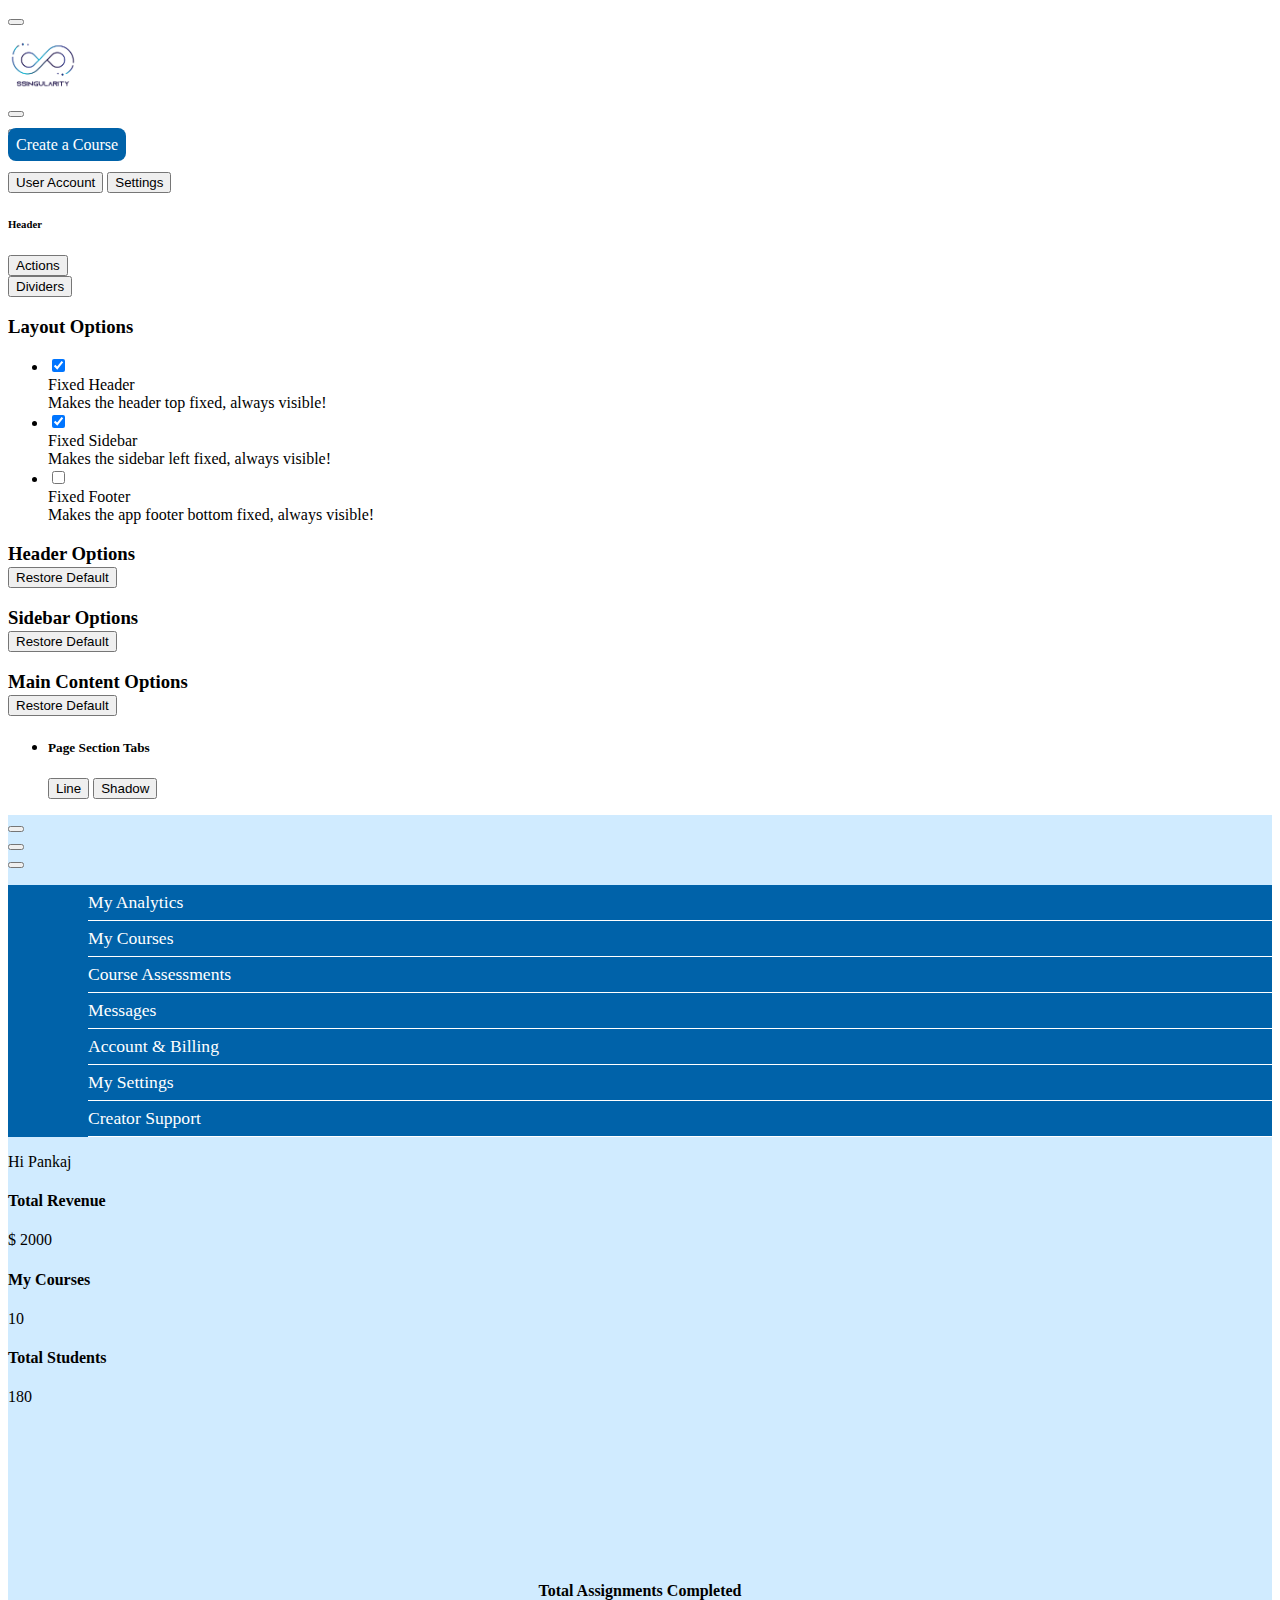
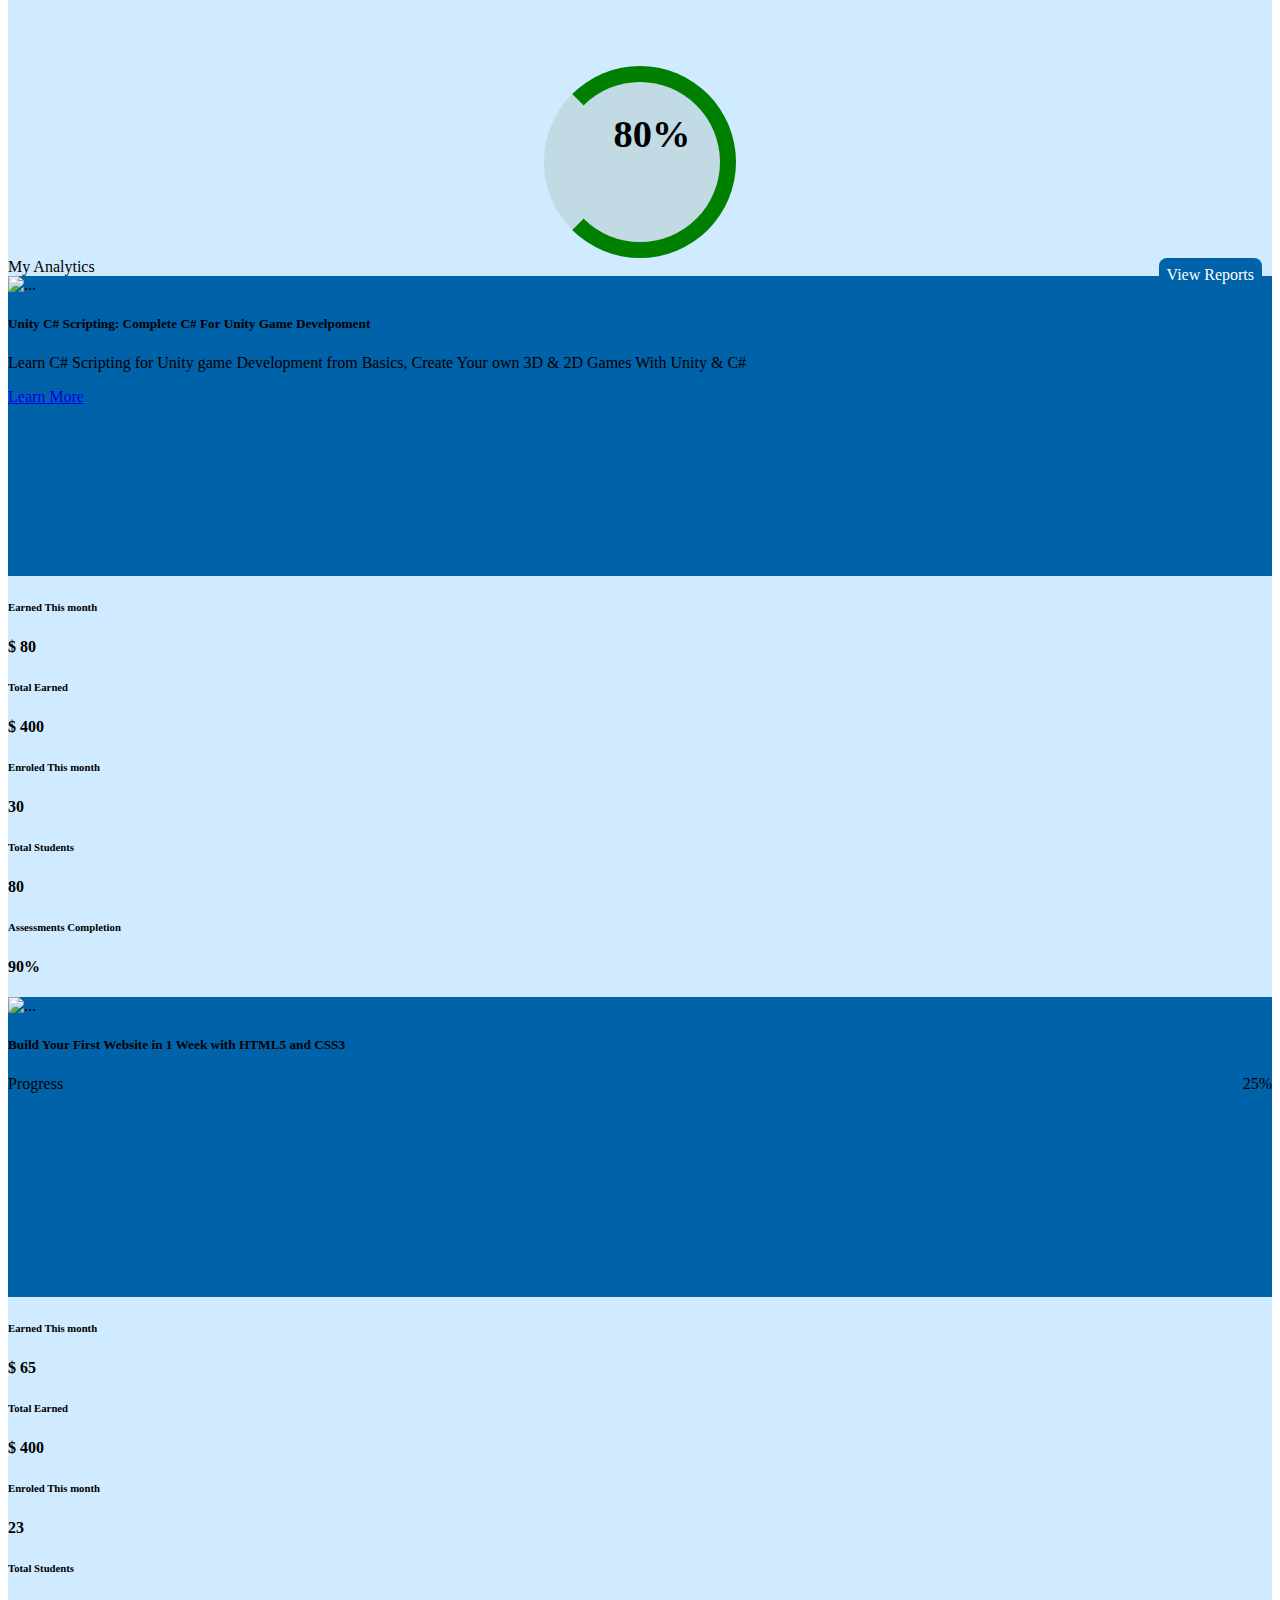
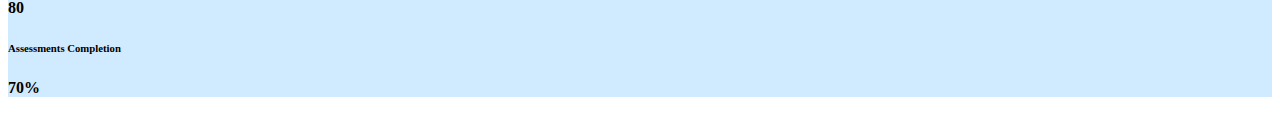
==== commit d2c9dd89: "learner creater dashboard almost done" ====
--- a/index.html
+++ b/index.html
@@ -253,7 +253,7 @@
                     </span>
                 </div>
                 <div class="scrollbar-sidebar">
-                    <div class="app-sidebar__inner py-5 ">
+                    <div class="app-sidebar__inner py-5 inner-sidebar">
                         <ul class="vertical-nav-menu">
                             <!-- <li class="app-sidebar__heading">Lms Dashboards</li> -->
 
@@ -317,7 +317,7 @@
             <div class="app-main__outer">
                 <div class="app-main__inner">
                     <div class="page-title-wrapper">
-                        <div class="page-title-heading my-3 font-size-xlg font-weight: 700">
+                        <div class="page-title-heading my-3 font-size-xlg font-weight-bold">
                             <div>Hi Pankaj
                             </div>
                         </div>
@@ -361,14 +361,11 @@
                         </div>
 
                     </div>
-                    <div class="page-title-wrapper">
-                        <div class="page-title-heading my-3 font-size-xlg font-weight: 700">
-                            <div>My Analytics
-                            </div>
-                        </div>
-                    </div>
-                </div>
+                    
+                </div>
+                
                 <div class="container-fluid ">
+                   
                     <div class="container">
                         <div class="row">
                             <div class="col-sm-8 bg-white ">
@@ -376,19 +373,26 @@
                                     <canvas id="bar-chart"></canvas>
                                 </div>
                             </div>
-                            <div class="col-sm-4 pie bg-white">
-                                <div class="chart-container ">
-                                    <canvas id="pie-chart"></canvas>
-                                </div>
-                            </div>
-                        </div>
+                              <div class="col-sm-4 pie bg-white">
+                                <h4 class="top-h">Total Assignments Completed</h4>
+                                <div class="loader">
+                                  <div class="loader-inner" style="width: 80%;">80%</div>
+                                </div>
+                              </div>
+                        </div>
+                        
                     </div>
                     <div class="container-fluid">
                     <a href="#" class="create-cor view-report my-4">View Reports</a>
                 </div>
                 </div>
 
-
+                <div class="container ">
+                    <div class="page-title-heading mb-2 font-size-xlg font-weight-bold">
+                        <div>My Analytics
+                        </div>
+                    </div>
+                </div>
                 <div class="container bg-white">
                     <div class="row">
                         <div class="col-md-5 col-sm-4 my-3">
@@ -403,7 +407,7 @@
                                 </div>
                             </div>
                         </div>
-                        <div class="col-md-2 col-sm-4 my-3  ">
+                        <div class="col-6 col-md-2 my-3 ">
                             <div>
                                 <h6>Earned This month</h6>
                                 <h4>$ 80</h4>
@@ -413,7 +417,7 @@
                                 <h4>$ 400</h4>
                             </div>
                         </div>
-                        <div class="col-md-2 col-sm-4 my-3 ">
+                        <div class="col-6 col-md-2 my-3 ">
                             <div>
                                 <h6>Enroled This month</h6>
                                 <h4>30</h4>
@@ -423,7 +427,7 @@
                                 <h4>80</h4>
                             </div>
                         </div>
-                        <div class="col-md-2 col-sm-4 my-3">
+                        <div class="col-12 col-md-2 my-3">
                             <div>
                                 <h6>Assessments Completion</h6>
                                 <h4>90%</h4>
@@ -449,7 +453,7 @@
                                 </div>
                             </div>
                         </div>
-                        <div class="col-md-2 col-sm-4 my-3  ">
+                        <!-- <div class="col-sm-2 col-md-2   my-3  ">
                             <div>
                                 <h6>Earned This month</h6>
                                 <h4>$ 65</h4>
@@ -459,7 +463,7 @@
                                 <h4>$ 400</h4>
                             </div>
                         </div>
-                        <div class="col-md-2 col-sm-4 my-3 ">
+                        <div class="col-sm-2 col-md-2  my-3 ">
                             <div>
                                 <h6>Enroled This month</h6>
                                 <h4>23</h4>
@@ -469,16 +473,42 @@
                                 <h4>80</h4>
                             </div>
                         </div>
-                        <div class="col-md-2 col-sm-4 my-3">
+                        <div class="col-sm-2  col-md-2  my-3">
                             <div>
                                 <h6>Assessments Completion</h6>
                                 <h4>70%</h4>
                             </div>
-                        </div>
-                    </div>
-                </div>
-
-                <div class="b-skills">
+                        </div> -->
+                            <div class="col-4 col-md-2 my-3">
+                              <div>
+                                <h6>Earned This month</h6>
+                                <h4>$ 65</h4>
+                              </div>
+                              <div>
+                                <h6>Total Earned</h6>
+                                <h4>$ 400</h4>
+                              </div>
+                            </div>
+                            <div class="col-4 col-md-2 my-3">
+                              <div>
+                                <h6>Enroled This month</h6>
+                                <h4>23</h4>
+                              </div>
+                              <div>
+                                <h6>Total Students</h6>
+                                <h4>80</h4>
+                              </div>
+                            </div>
+                            <div class="col-4 col-md-2 my-3">
+                              <div>
+                                <h6>Assessments Completion</h6>
+                                <h4>70%</h4>
+                              </div>
+                            </div>
+                    </div>
+                </div>
+
+                <!-- <div class="b-skills">
                     <div class="container">
                         <h2>our skills</h2>
                         <div class="row">
@@ -496,7 +526,7 @@
                         </div>
                     </div>
                               
-                </div>
+                </div> -->
             </div>
 
 
--- a/style.css
+++ b/style.css
@@ -65,6 +65,81 @@
       border-radius: 10px;
       background-color: #F4C54B;
     }
+
+
+/* progress bar in learner  */
+   #myProgress{
+      width: 100%;
+      background-color: grey;
+    }
+    
+    #myBar {
+      width: 1%;
+      height: 30px;
+      background-color: green;
+    }
+
+
+    /* loader */
+    .loader {
+      border: 16px solid rgb(193, 218, 228);
+      border-radius: 55%;
+      border-top: 16px solid green;
+      border-right: 16px solid green;
+      border-bottom: 16px solid green;
+      width: 160px;
+      height: 160px;
+      background-color: rgb(193, 218, 228);
+    }    
+    .loader-inner{
+      display: block;
+      margin-top: 30px;
+      font-size: 2.4rem;
+      font-weight: bold;
+      margin-left: 8px !important;
+      padding-left: 20px !important;
+    }
+    .col-sm-4.pie.bg-white {
+      display: flex;
+      flex-direction: column;
+      justify-content: center;
+      align-items: center;
+      text-align: center;
+    }
+    .top-h{
+      padding-bottom: 45px !important;
+      font-weight: 600 !important;
+    }
+
+/* .inner-sidebar{
+      padding-left: -50px !important;
+} */
+
+/* small loader */
+.loader-s{
+      border: 2px solid rgb(193, 218, 228);
+      border-radius: 50%;
+      border-top: 4px solid green;
+      border-right: 4px solid green;
+      border-bottom: 4px solid green;
+      width: 70px;
+      height: 70px;
+      background-color: rgb(193, 218, 228);
+}
+.loader-n{
+      /* display: block; */
+      font-size: 15px !important;
+      font-weight: bold;
+      margin: 0px !important;
+      padding-top: 12px;
+      margin-right: 15px !important;
+      margin-left: -7px !important;
+}
+
+.span-s{
+      margin-left: 75px !important;
+}
+
   @media only screen and (max-width: 500px) {
       .pie{
             margin-left: 0px;
@@ -74,4 +149,11 @@
           #bar-chart-1{
             width: 300px !important;
           }
-    }+          /* .loader-s{
+
+          } */
+          .span-s{
+            /* margin: 0 !important; */
+          }
+    }
+
